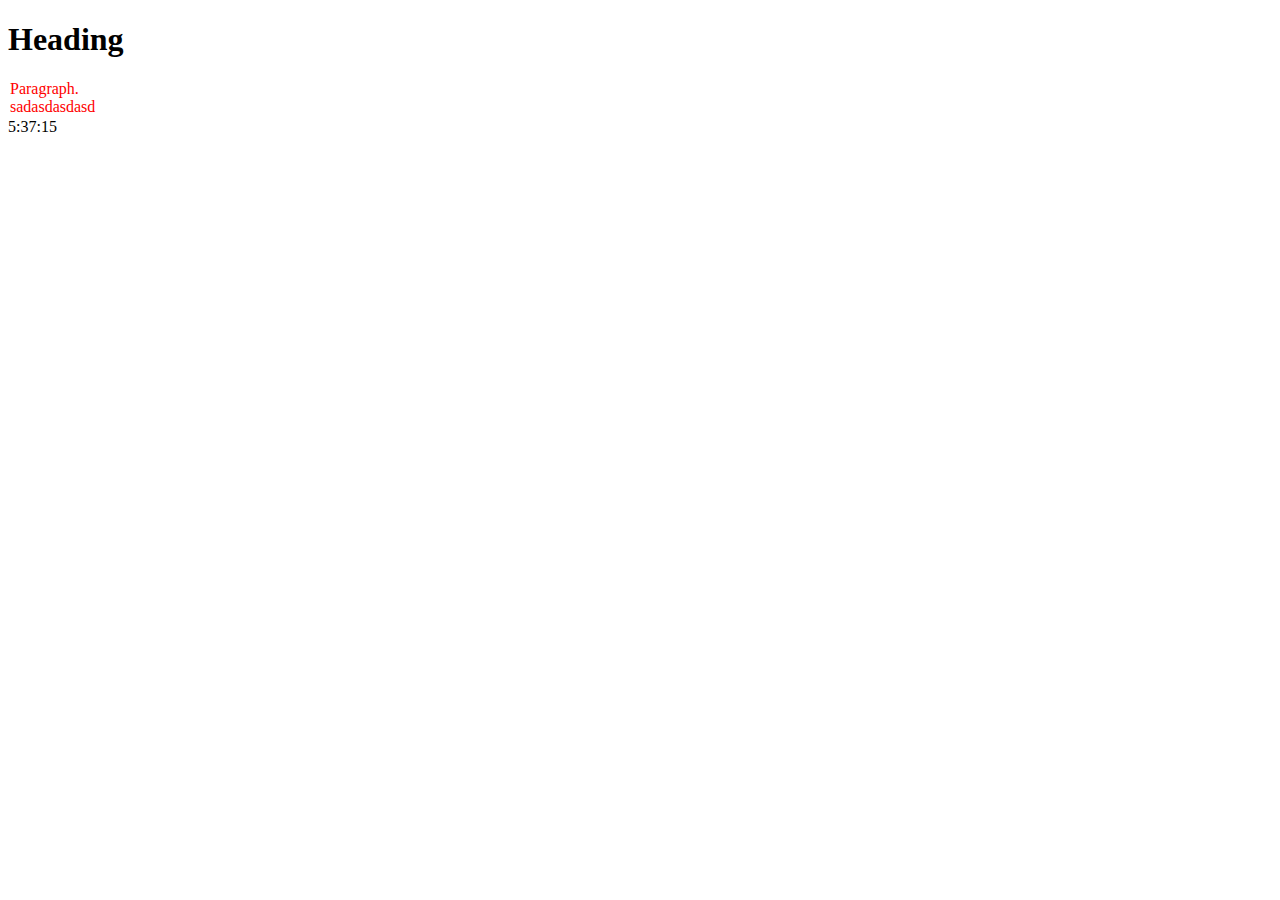
==== website/main.html @ 2e1a68e2 "Add files via upload" ====
<!DOCTYPE html>
<html>

<script>
function startTime() {
    var today = new Date();
    var h = today.getHours();
    var m = today.getMinutes();
    var s = today.getSeconds();
    m = checkTime(m);
    s = checkTime(s);
    document.getElementById('txt').innerHTML =
    h + ":" + m + ":" + s;
    var t = setTimeout(startTime, 500);
}
function checkTime(i) {
    if (i < 10) {i = "0" + i};  // add zero in front of numbers < 10
    return i;
}
</script>


<head>
<link rel="stylesheet" href="style.css" type="text/css" /> 
<title>Page Title</title>
</head>

<body onload="startTime()">
<h1>Heading</h1>

<p>Paragraph.<br/>
sadasdasdasd
</p>

<div id="txt"></div>
</body>
</html>
---- website/style.css ----
p { 
	margin: 2px; 
	font: arial, sans-serif; 
	color: red;
}
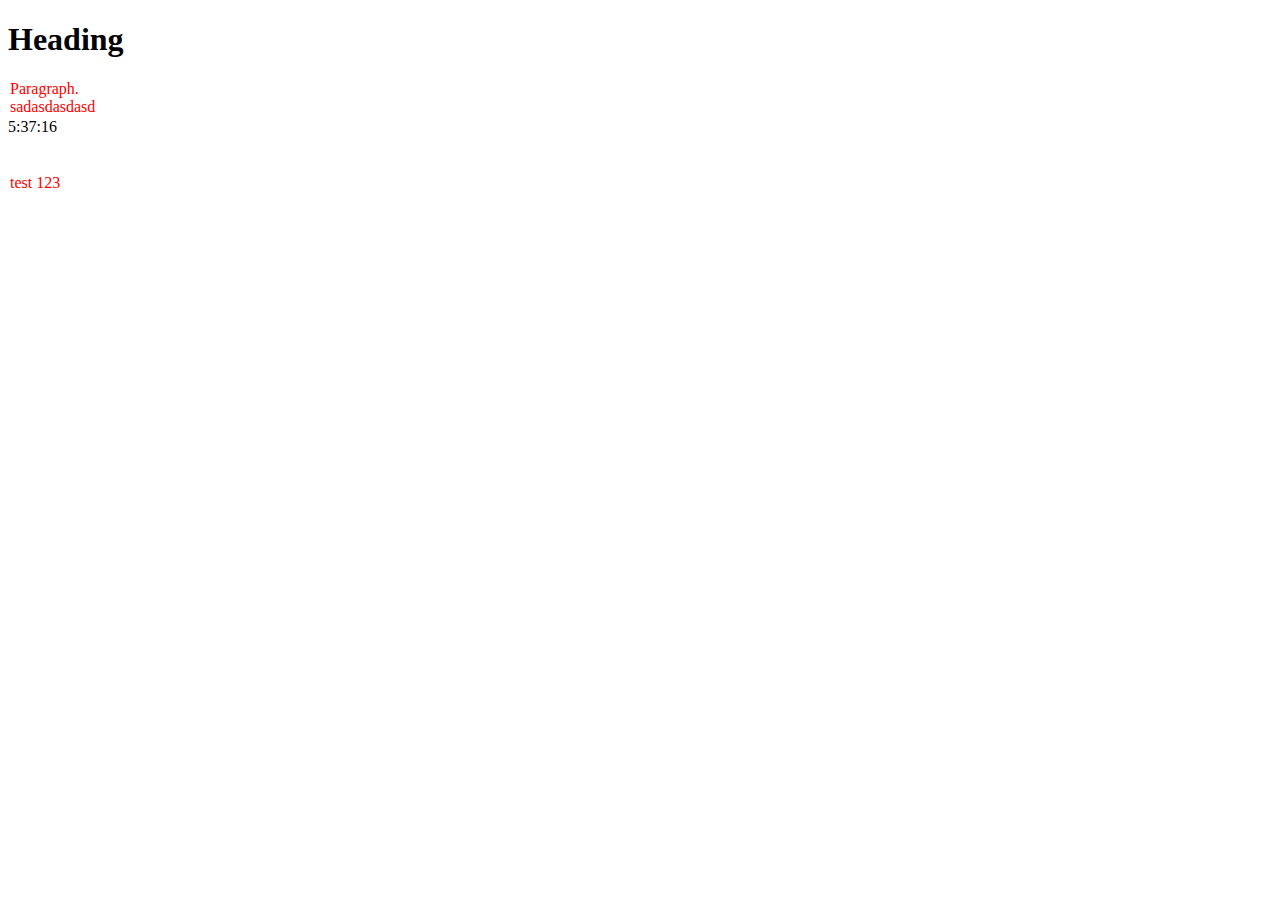
==== commit 09caf31b: "Update main.html" ====
--- a/website/main.html
+++ b/website/main.html
@@ -33,6 +33,9 @@
 </p>
 
 <div id="txt"></div>
+<br/><br/>    
+<p>test 123</p>    
+    
 </body>
 </html>
 
